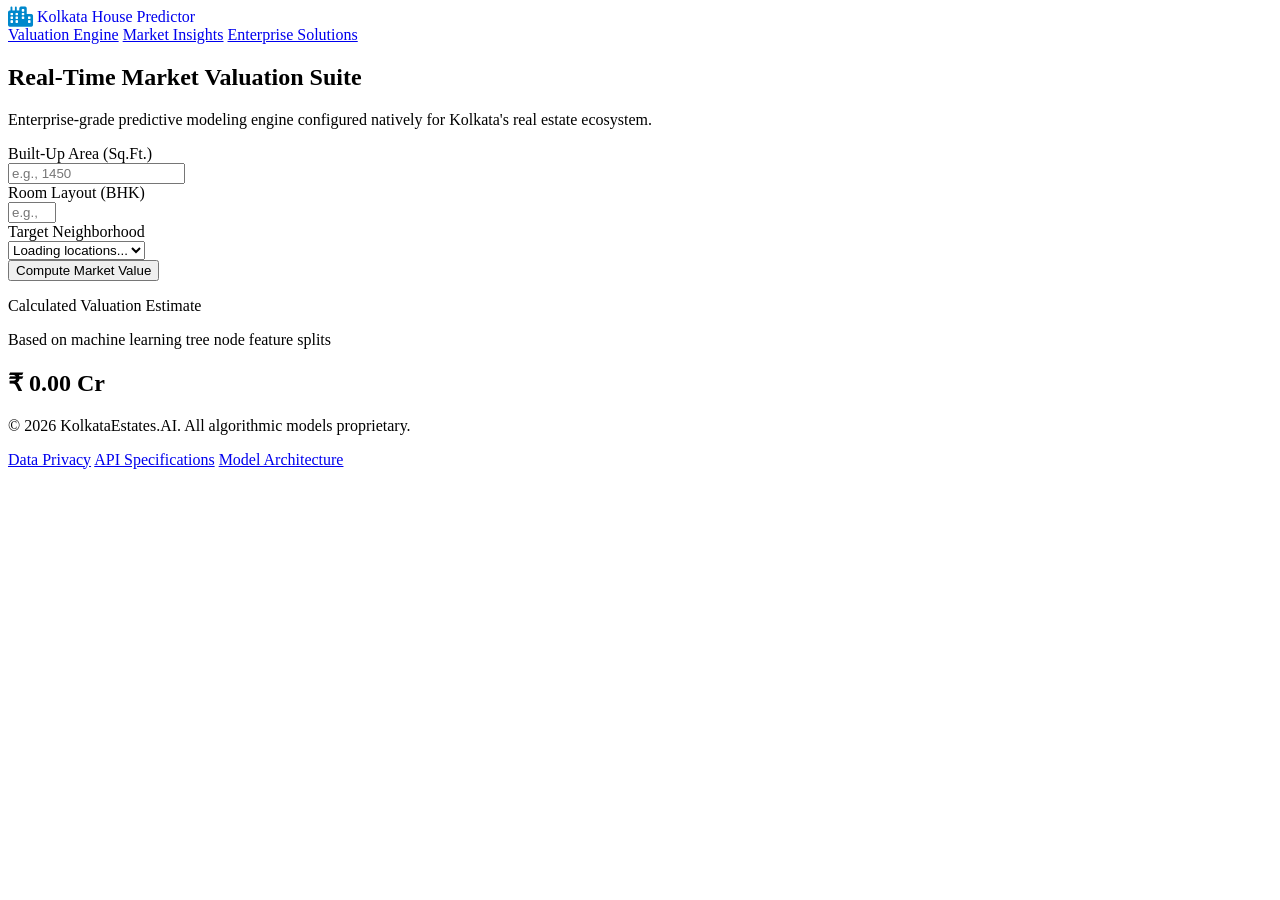
==== web_app/templates/dashboard.html @ 561ac5e3 "Made a landing Page and few other changes" ====
<!DOCTYPE html>
<html lang="en">
<head>
    <meta charset="UTF-8">
    <meta name="viewport" content="width=device-width, initial-scale=1.0">
    <title>Kolkata Property Valuation Dashboard</title>
    <link rel="stylesheet" href="/static/style.css">
    <link rel="stylesheet" href="https://cdnjs.cloudflare.com/ajax/libs/font-awesome/6.5.2/css/all.min.css">
</head>
<body>

    <header class="site-header">
        <div class="header-container">
            <a href="index.html" class="brand-identity" style="text-decoration: none;">
                <i class="fa-solid fa-city fa-lg" style="color: rgb(0, 136, 204);"></i>
                <span class="brand-name">Kolkata House Predictor<span class="accent-text"></span></span>
            </a>
            <nav class="nav-links">
                <a href="dashboard.html" class="active">Valuation Engine</a>
                <a href="#">Market Insights</a>
                <a href="#">Enterprise Solutions</a>
            </nav>
        </div>
    </header>

    <main class="dashboard-wrapper">
        <div class="glass-panel page-transition">
            
            <header class="panel-header">
                <h2>Real-Time Market Valuation Suite</h2>
                <p>Enterprise-grade predictive modeling engine configured natively for Kolkata's real estate ecosystem.</p>
            </header>

            <form id="prediction-form">
                <div class="inputs-row">
                    
                    <div class="input-group">
                        <label for="sqft">Built-Up Area (Sq.Ft.)</label>
                        <div class="input-wrapper">
                            <input 
                                type="number" 
                                id="sqft" 
                                name="sqft" 
                                placeholder="e.g., 1450" 
                                min="100" 
                                step="1" 
                                required
                            >
                        </div>
                    </div>

                    <div class="input-group">
                        <label for="bhk">Room Layout (BHK)</label>
                        <div class="input-wrapper">
                            <input 
                                type="number" 
                                id="bhk" 
                                name="bhk" 
                                placeholder="e.g., 3" 
                                min="1" 
                                max="10" 
                                step="1" 
                                required
                            >
                        </div>
                    </div>

                    <div class="input-group">
                        <label for="location">Target Neighborhood</label>
                        <div class="input-wrapper">
                            <select id="location" name="location" required>
                                <option value="" disabled selected>Loading locations...</option>
                            </select>
                        </div>
                    </div>

                </div>

                <div class="action-row">
                    <button type="submit" class="predict-btn">Compute Market Value</button>
                </div>

                <div id="result-section" class="result-card hidden">
                    <div class="result-meta">
                        <p class="meta-title">Calculated Valuation Estimate</p>
                        <p class="meta-subtitle">Based on machine learning tree node feature splits</p>
                    </div>
                    <div class="result-valuation">
                        <h2 id="price-output">₹ 0.00 Cr</h2>
                    </div>
                </div>

            </form>
        </div>
    </main>

    <footer class="site-footer">
        <div class="footer-container">
            <p>&copy; 2026 KolkataEstates.AI. All algorithmic models proprietary.</p>
            <div class="footer-meta-links">
                <a href="#">Data Privacy</a>
                <a href="#">API Specifications</a>
                <a href="#">Model Architecture</a>
            </div>
        </div>
    </footer>

    <script src="/static/app.js"></script>
</body>
</html>
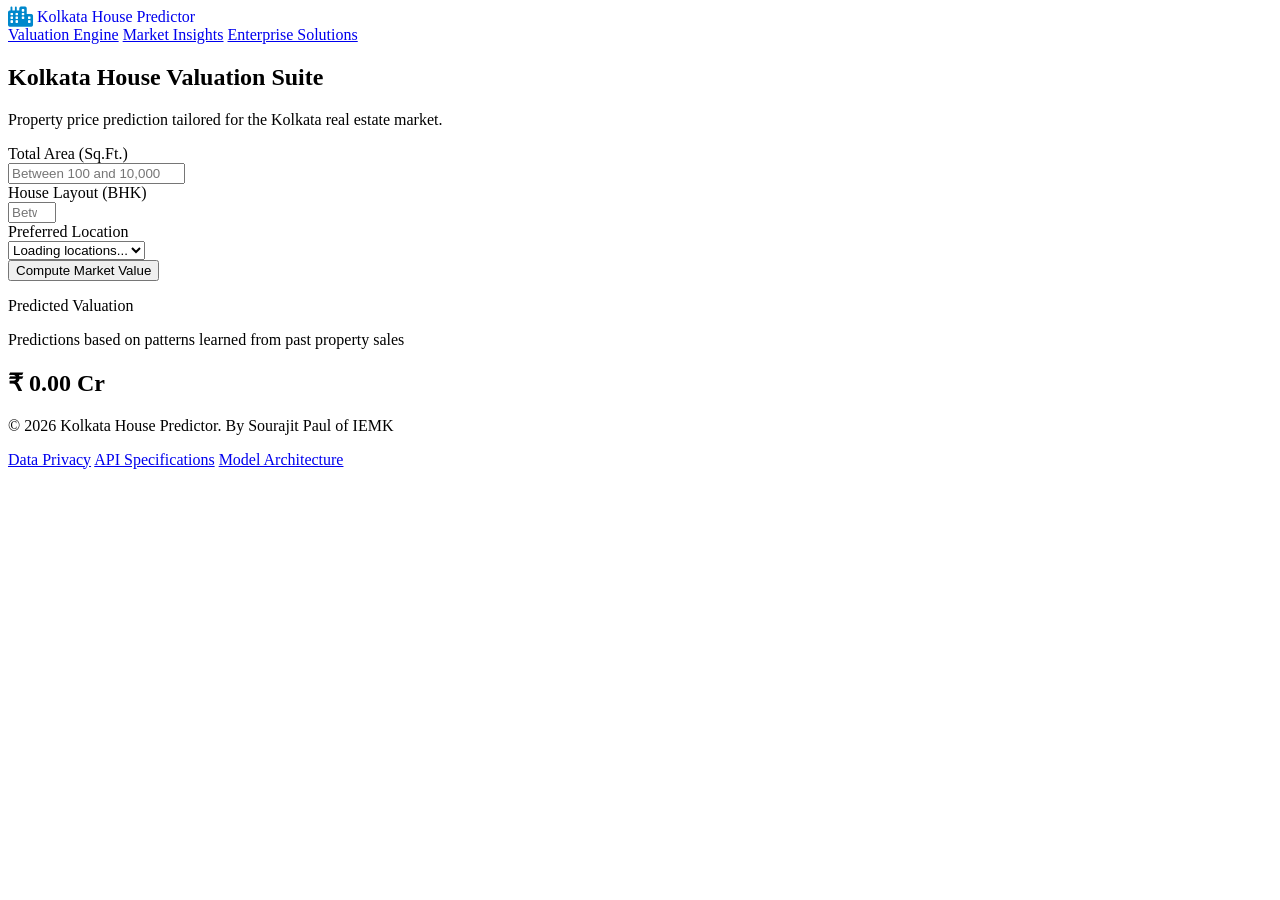
==== commit ee3bf153: "some changes on 18th June 11 PM" ====
--- a/web_app/templates/dashboard.html
+++ b/web_app/templates/dashboard.html
@@ -11,7 +11,7 @@
 
     <header class="site-header">
         <div class="header-container">
-            <a href="index.html" class="brand-identity" style="text-decoration: none;">
+            <a href="/" class="brand-identity" style="text-decoration: none;">
                 <i class="fa-solid fa-city fa-lg" style="color: rgb(0, 136, 204);"></i>
                 <span class="brand-name">Kolkata House Predictor<span class="accent-text"></span></span>
             </a>
@@ -27,21 +27,21 @@
         <div class="glass-panel page-transition">
             
             <header class="panel-header">
-                <h2>Real-Time Market Valuation Suite</h2>
-                <p>Enterprise-grade predictive modeling engine configured natively for Kolkata's real estate ecosystem.</p>
+                <h2>Kolkata House Valuation Suite</h2>
+                <p>Property price prediction tailored for the Kolkata real estate market.</p>
             </header>
 
             <form id="prediction-form">
                 <div class="inputs-row">
                     
                     <div class="input-group">
-                        <label for="sqft">Built-Up Area (Sq.Ft.)</label>
+                        <label for="sqft">Total Area (Sq.Ft.)</label>
                         <div class="input-wrapper">
                             <input 
                                 type="number" 
                                 id="sqft" 
                                 name="sqft" 
-                                placeholder="e.g., 1450" 
+                                placeholder="Between 100 and 10,000" 
                                 min="100" 
                                 step="1" 
                                 required
@@ -50,13 +50,13 @@
                     </div>
 
                     <div class="input-group">
-                        <label for="bhk">Room Layout (BHK)</label>
+                        <label for="bhk">House Layout (BHK)</label>
                         <div class="input-wrapper">
                             <input 
                                 type="number" 
                                 id="bhk" 
                                 name="bhk" 
-                                placeholder="e.g., 3" 
+                                placeholder="Between 1 and 10" 
                                 min="1" 
                                 max="10" 
                                 step="1" 
@@ -66,7 +66,7 @@
                     </div>
 
                     <div class="input-group">
-                        <label for="location">Target Neighborhood</label>
+                        <label for="location">Preferred Location</label>
                         <div class="input-wrapper">
                             <select id="location" name="location" required>
                                 <option value="" disabled selected>Loading locations...</option>
@@ -82,8 +82,8 @@
 
                 <div id="result-section" class="result-card hidden">
                     <div class="result-meta">
-                        <p class="meta-title">Calculated Valuation Estimate</p>
-                        <p class="meta-subtitle">Based on machine learning tree node feature splits</p>
+                        <p class="meta-title">Predicted Valuation</p>
+                        <p class="meta-subtitle">Predictions based on patterns learned from past property sales</p>
                     </div>
                     <div class="result-valuation">
                         <h2 id="price-output">₹ 0.00 Cr</h2>
@@ -96,11 +96,11 @@
 
     <footer class="site-footer">
         <div class="footer-container">
-            <p>&copy; 2026 KolkataEstates.AI. All algorithmic models proprietary.</p>
+            <p>&copy; 2026 Kolkata House Predictor. By Sourajit Paul of IEMK</p>
             <div class="footer-meta-links">
                 <a href="#">Data Privacy</a>
                 <a href="#">API Specifications</a>
-                <a href="#">Model Architecture</a>
+                <a href="{{ url_for('static', filename='Model_Architecture_Summary.pdf') }}" download>Model Architecture</a>
             </div>
         </div>
     </footer>
